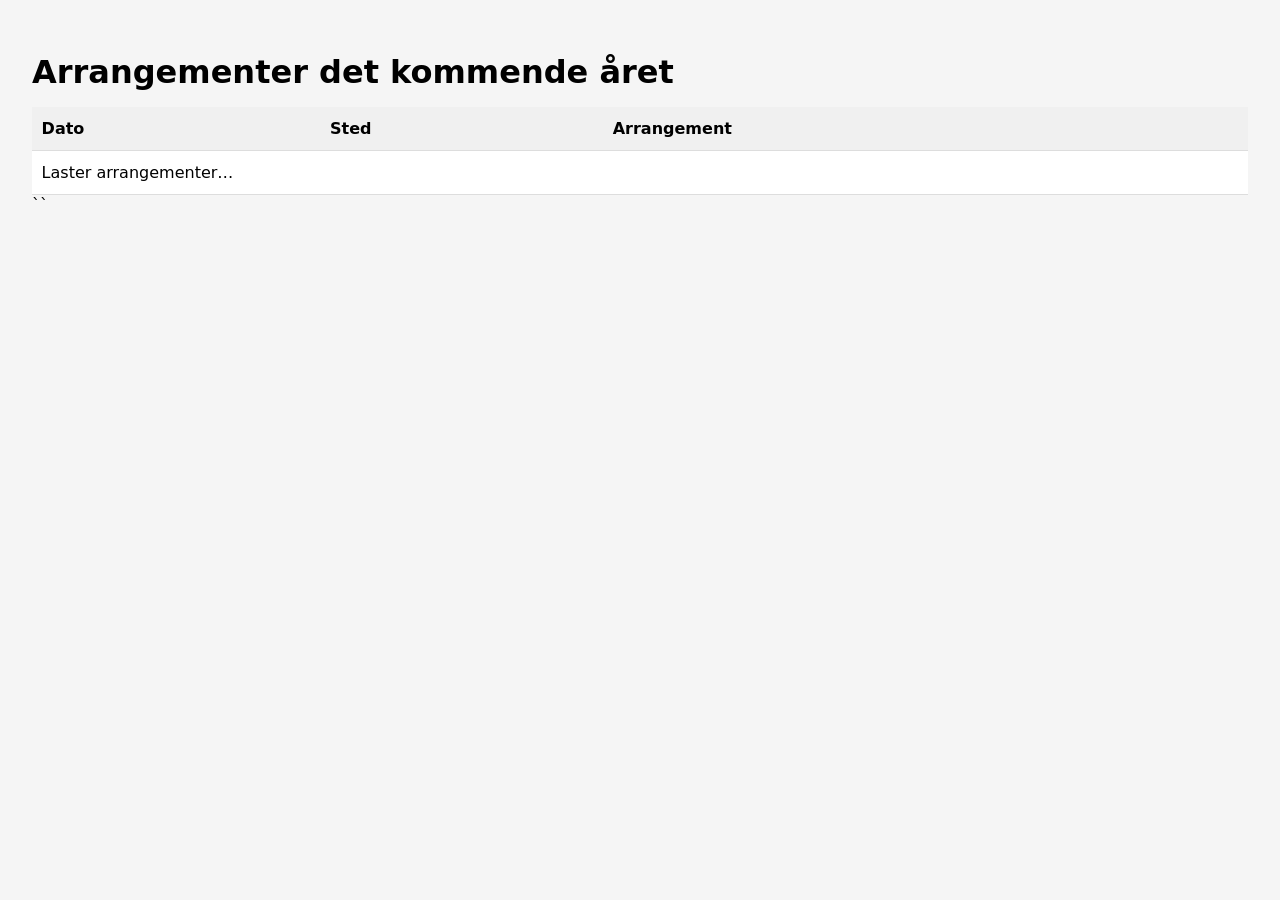
==== index.html @ edc4bcc3 "Update index.html" ====
<!DOCTYPE html>
<html lang="nb">
<head>
<meta charset="UTF-8">
<title>Arrangementer det kommende året</title>
<meta name="viewport" content="width=device-width, initial-scale=1">

<style>
body{
  font-family: system-ui, sans-serif;
  background:#f5f5f5;
  padding:2rem;
  margin:0;
}
h1{margin-bottom:1rem;}

table{
  width:100%;
  border-collapse:collapse;
  background:#fff;
}
th,td{
  padding:.75rem .6rem;
  border-bottom:1px solid #ddd;
  text-align:left;
  vertical-align:top;
}
th{background:#f0f0f0;}

tbody tr:hover{
  background:#eef3ef;
  cursor:pointer;
}

.year{
  font-size:.8rem;
  color:#555;
}

/* Mobil */
@media(max-width:700px){
  body{padding:1rem;}
  table,thead,tbody,tr,td{display:block;}
  thead{display:none;}
  tbody tr{
    margin-bottom:1rem;
    padding:.75rem;
    border-radius:10px;
    box-shadow:0 2px 8px rgba(0,0,0,.06);
  }
  td{border:none;padding:.3rem 0;}
  td::before{
    content:attr(data-label);
    display:block;
    font-size:.7rem;
    font-weight:600;
    text-transform:uppercase;
    color:#666;
  }
}
</style>
</head>

<body>

<h1>Arrangementer det kommende året</h1>

<table>
<thead>
<tr>
  <th>Dato</th>
  <th>Sted</th>
  <th>Arrangement</th>
</tr>
</thead>
<tbody id="arrangementer">
<tr><td colspan="3">Laster arrangementer…</td></tr>
</tbody>
</table>

<script>
/* =====================================================
   HULPFUNCTIES
   ===================================================== */
const MONTHS={
  januar:0,februar:1,mars:2,april:3,mai:4,juni:5,
  juli:6,august:7,september:8,oktober:9,november:10,desember:11
};

function strip(html){
  const d=document.createElement("div");
  d.innerHTML=html||"";
  return d.textContent.trim();
}

function today(){
  const d=new Date();
  d.setHours(0,0,0,0);
  return d;
}

function formatDato(d){
  const mnd=["januar","februar","mars","april","mai","juni",
             "juli","august","september","oktober","november","desember"];
  return `
    ${d.getDate()}. ${mnd[d.getMonth()]}
    <div class="year">${d.getFullYear()}</div>
  `;
}

/* =====================================================
   MARKEDSDAGER – OORSPRONKELIJKE WERKENDE LOGICA
   ===================================================== */
function visArrangementer(events){
  const tbody=document.getElementById("arrangementer");
  tbody.innerHTML="";

  events.forEach(e=>{
    const tekst = strip(
      (e.title?.rendered||"")+" "+
      (e.excerpt?.rendered||"")+" "+
      (e.content?.rendered||"")
    );

    // Probeer datum te vinden, maar blokkeer nooit
    let d = (() => {
      const m = tekst.match(
        /(\d{1,2})\.\s*(januar|februar|mars|april|mai|juni|juli|august|september|oktober|november|desember)(?:\s*(\d{4}))?/i
      );
      if(!m) return today();

      let year = m[3] ? parseInt(m[3],10) : new Date().getFullYear();
      let dt = new Date(year, MONTHS[m[2].toLowerCase()], parseInt(m[1],10));
      if(!m[3] && dt < today()) dt.setFullYear(year+1);
      dt.setHours(0,0,0,0);
      return dt;
    })();

    const tr=document.createElement("tr");
    tr.onclick=()=>window.open(e.link,"_blank");
    tr.innerHTML=`
      <td data-label="Dato">${formatDato(d)}</td>
      <td data-label="Sted">${
        (e.class_list||[])
          .find(c=>c.startsWith("location-"))
          ?.replace("location-","")
          .replace(/-/g," ")
          .replace(/\b\w/g,l=>l.toUpperCase())
        || "Agder"
      }</td>
      <td data-label="Arrangement">
        <strong>${strip(e.title?.rendered)}</strong><br>
        ${strip(e.excerpt?.rendered)}
      </td>
    `;
    tbody.appendChild(tr);
  });

  if(!tbody.innerHTML){
    tbody.innerHTML =
      "<tr><td colspan='3'>Ingen kommende arrangementer funnet.</td></tr>";
  }
}

/* =====================================================
   JSONP LADEN (zoals vóór RSS)
   ===================================================== */
(function(){
  const s=document.createElement("script");
  s.src=
    "https://www.markedsdager.no/wp-json/wp/v2/event" +
    "?per_page=50&_jsonp=visArrangementer";
  document.body.appendChild(s);
})();
</script>

</body>
</html>
``
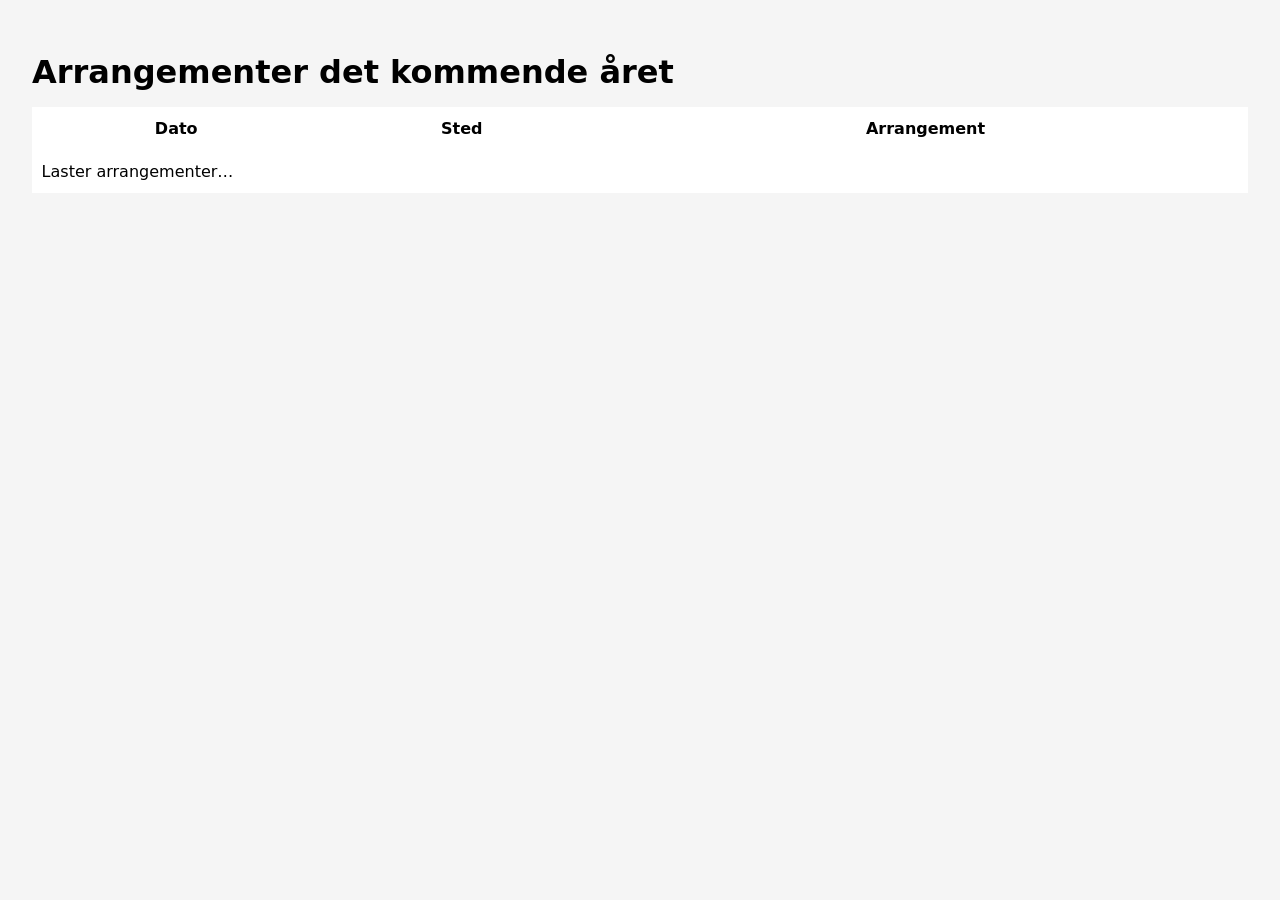
==== commit 205e1390: "Update index.html" ====
--- a/index.html
+++ b/index.html
@@ -6,56 +6,128 @@
 <meta name="viewport" content="width=device-width, initial-scale=1">
 
 <style>
+/* =====================
+   BASIS
+   ===================== */
 body{
   font-family: system-ui, sans-serif;
   background:#f5f5f5;
   padding:2rem;
   margin:0;
 }
+
+h1{
+  margin-bottom:1rem;
+}
 h1{margin-bottom:1rem;}
 
+/* =====================
+   TABEL (DESKTOP)
+   ===================== */
 table{
   width:100%;
   border-collapse:collapse;
+  background:#ffffff;
   background:#fff;
 }
+
+th, td{
+  padding:0.75rem 0.6rem;
 th,td{
   padding:.75rem .6rem;
   border-bottom:1px solid #ddd;
   text-align:left;
   vertical-align:top;
 }
+
+th{
+  background:#f0f0f0;
+}
 th{background:#f0f0f0;}
 
-tbody tr:hover{
-  background:#eef3ef;
-  cursor:pointer;
+tbody tr:nth-child(even){background:#f3f6f3;}
+tbody tr:nth-child(odd){background:#ffffff;}
+tbody tr:nth-child(odd){background:#fff;}
+
+tr.clickable{cursor:pointer;}
+tr.clickable:hover{background:#e8eee8;}
+
+tr.kommende-helg{
+  background:#dfeee2 !important;
+  border-left:6px solid #4d7c57;
+}
+
+.badge{
+  margin-left:.5rem;
+  padding:.2rem .5rem;
+  font-size:.7rem;
+  background:#4d7c57;
+  color:#fff;
+  border-radius:4px;
 }
 
 .year{
+  font-size:0.8rem;
   font-size:.8rem;
   color:#555;
 }
 
-/* Mobil */
+/* =====================
+   MOBIEL KAARTLAYOUT
+   ===================== */
+@media (max-width:700px){
+
+  body{
+    padding:1rem;
+  }
+
+  table, thead, tbody, tr, td{
+    display:block;
+  }
+/* ===== MOBIL ===== */
 @media(max-width:700px){
   body{padding:1rem;}
+
+  thead{
+    display:none;
+  }
   table,thead,tbody,tr,td{display:block;}
   thead{display:none;}
+
   tbody tr{
     margin-bottom:1rem;
+    padding:0.75rem;
     padding:.75rem;
-    border-radius:10px;
+    border-radius:12px;
     box-shadow:0 2px 8px rgba(0,0,0,.06);
   }
-  td{border:none;padding:.3rem 0;}
+
+  td{
+    border:none;
+    padding:0.3rem 0;
+    padding:.3rem 0;
+  }
+
   td::before{
     content:attr(data-label);
     display:block;
+    font-size:0.7rem;
+    text-transform:uppercase;
     font-size:.7rem;
     font-weight:600;
     text-transform:uppercase;
     color:#666;
+    margin-bottom:0.1rem;
+  }
+
+  td:first-child{
+    font-size:1rem;
+    font-weight:600;
+  }
+
+  .badge{
+    display:inline-block;
+    margin-top:0.3rem;
   }
 }
 </style>
@@ -66,114 +138,192 @@
 <h1>Arrangementer det kommende året</h1>
 
 <table>
-<thead>
-<tr>
-  <th>Dato</th>
-  <th>Sted</th>
-  <th>Arrangement</th>
-</tr>
-</thead>
-<tbody id="arrangementer">
-<tr><td colspan="3">Laster arrangementer…</td></tr>
-</tbody>
+  <thead>
+    <tr>
+      <th>Dato</th>
+      <th>Sted</th>
+      <th>Arrangement</th>
+    </tr>
+  </thead>
+  <tbody id="arrangementer">
+    <tr><td colspan="3">Laster arrangementer…</td></tr>
+  </tbody>
 </table>
 
 <script>
-/* =====================================================
-   HULPFUNCTIES
-   ===================================================== */
+const API =
+ "https://www.markedsdager.no/wp-json/wp/v2/event" +
+ "?eventcat=30&per_page=50&_jsonp=visArrangementer";
+
 const MONTHS={
   januar:0,februar:1,mars:2,april:3,mai:4,juni:5,
   juli:6,august:7,september:8,oktober:9,november:10,desember:11
 };
 
+const DAGINDEX={
+  søndag:0,mandag:1,tirsdag:2,onsdag:3,
+  torsdag:4,fredag:5,lørdag:6
+};
+
 function strip(html){
   const d=document.createElement("div");
-  d.innerHTML=html||"";
+  d.innerHTML=html;
   return d.textContent.trim();
 }
 
-function today(){
-  const d=new Date();
-  d.setHours(0,0,0,0);
-  return d;
+function finnType(tittel){
+  const t=tittel.toLowerCase();
+  if(t.includes("bondens marked")) return "bondens marked";
+  if(t.includes("høstmarked")) return "høstmarked";
+  if(t.includes("julemarked")) return "julemarked";
+  if(t.includes("fotballcup")) return "fotballcup";
+  return t;
+}
+
+function kapitaliserSted(sted){
+  return sted
+    .split(" ")
+    .map(o=>o.charAt(0).toUpperCase()+o.slice(1).toLowerCase())
+    .join(" ")
+    .replace(/\bOg\b/g,"og");
+}
+
+function finnSted(classes=[]){
+  const c=classes.find(x=>x.startsWith("location-"));
+  return c ? kapitaliserSted(c.replace("location-","").replace(/-/g," ")) : "";
 }
 
 function formatDato(d){
-  const mnd=["januar","februar","mars","april","mai","juni",
-             "juli","august","september","oktober","november","desember"];
+  const dager=["Søndag","Mandag","Tirsdag","Onsdag","Torsdag","Fredag","Lørdag"];
+  const mnd=["januar","februar","mars","april","mai","juni","juli","august","september","oktober","november","desember"];
+
   return `
-    ${d.getDate()}. ${mnd[d.getMonth()]}
+    ${dager[d.getDay()]} ${d.getDate()}. ${mnd[d.getMonth()]}
     <div class="year">${d.getFullYear()}</div>
   `;
-}
-
-/* =====================================================
-   MARKEDSDAGER – OORSPRONKELIJKE WERKENDE LOGICA
-   ===================================================== */
+function finnUkedag(text){
+  const m=text.toLowerCase().match(
+    /(søndag|mandag|tirsdag|onsdag|torsdag|fredag|lørdag)/
+  );
+  return m ? DAGINDEX[m[1]] : null;
+}
+
+function finnDato(text){
+  const m=text.toLowerCase().match(
+    /(\d{1,2})\.\s*(januar|februar|mars|april|mai|juni|juli|august|september|oktober|november|desember)(?:\s*(\d{4}))?/
+  );
+  if(!m) return null;
+
+  const dag=parseInt(m[1],10);
+  const aar=m[3]?parseInt(m[3],10):new Date().getFullYear();
+  let dato=new Date(aar,MONTHS[m[2]],dag);
+  if(!m[3] && dato<new Date()) dato=new Date(aar+1,MONTHS[m[2]],dag);
+
+  const idag=new Date();
+  idag.setHours(0,0,0,0);
+
+  if(!m[3] && dato<idag)
+    dato=new Date(aar+1,MONTHS[m[2]],dag);
+
+  return dato;
+}
+
+function kommendeHelg(d){
+  const idag=new Date(); idag.setHours(0,0,0,0);
+  const fredag=new Date(idag);
+  fredag.setDate(idag.getDate()+((5-idag.getDay()+7)%7));
+  const søndag=new Date(fredag); søndag.setDate(fredag.getDate()+2);
+  const i=new Date(); i.setHours(0,0,0,0);
+  const fredag=new Date(i);
+  fredag.setDate(i.getDate()+((5-i.getDay()+7)%7));
+  const søndag=new Date(fredag);
+  søndag.setDate(fredag.getDate()+2);
+  return d>=fredag && d<=søndag;
+}
+
+function formatDato(d){
+  const dager=["Søndag","Mandag","Tirsdag","Onsdag","Torsdag","Fredag","Lørdag"];
+  const mnd=["januar","februar","mars","april","mai","juni","juli","august","september","oktober","november","desember"];
+  return `
+    ${dager[d.getDay()]} ${d.getDate()}. ${mnd[d.getMonth()]}
+    <div class="year">${d.getFullYear()}</div>
+  `;
+}
+
 function visArrangementer(events){
   const tbody=document.getElementById("arrangementer");
   tbody.innerHTML="";
 
-  events.forEach(e=>{
-    const tekst = strip(
-      (e.title?.rendered||"")+" "+
-      (e.excerpt?.rendered||"")+" "+
-      (e.content?.rendered||"")
-    );
-
-    // Probeer datum te vinden, maar blokkeer nooit
-    let d = (() => {
-      const m = tekst.match(
-        /(\d{1,2})\.\s*(januar|februar|mars|april|mai|juni|juli|august|september|oktober|november|desember)(?:\s*(\d{4}))?/i
+  const idag=new Date(); idag.setHours(0,0,0,0);
+  const ettAar=new Date(idag); ettAar.setFullYear(idag.getFullYear()+1);
+  const ettAar=new Date(idag);
+  ettAar.setFullYear(idag.getFullYear()+1);
+
+  const brukt=new Set();
+
+  events
+    .map(e=>{
+      const tekst=strip(e.title.rendered+" "+e.excerpt.rendered+" "+e.content.rendered);
+      const tekst=strip(
+        e.title.rendered+" "+
+        e.excerpt.rendered+" "+
+        e.content.rendered
       );
-      if(!m) return today();
-
-      let year = m[3] ? parseInt(m[3],10) : new Date().getFullYear();
-      let dt = new Date(year, MONTHS[m[2].toLowerCase()], parseInt(m[1],10));
-      if(!m[3] && dt < today()) dt.setFullYear(year+1);
-      dt.setHours(0,0,0,0);
-      return dt;
-    })();
-
-    const tr=document.createElement("tr");
-    tr.onclick=()=>window.open(e.link,"_blank");
-    tr.innerHTML=`
-      <td data-label="Dato">${formatDato(d)}</td>
-      <td data-label="Sted">${
-        (e.class_list||[])
-          .find(c=>c.startsWith("location-"))
-          ?.replace("location-","")
-          .replace(/-/g," ")
-          .replace(/\b\w/g,l=>l.toUpperCase())
-        || "Agder"
-      }</td>
-      <td data-label="Arrangement">
-        <strong>${strip(e.title?.rendered)}</strong><br>
-        ${strip(e.excerpt?.rendered)}
-      </td>
-    `;
-    tbody.appendChild(tr);
-  });
+
+      const dato=finnDato(tekst);
+      if(!dato || dato<idag || dato>ettAar) return null;
+
+      const sted=finnSted(e.class_list);
+      const ukedag=finnUkedag(tekst);
+      if(ukedag!==null && ukedag!==dato.getDay())
+        return null;
+
+      const tittel=strip(e.title.rendered);
+      const type=finnType(tittel);
+      const sted=(e.class_list||[])
+        .find(c=>c.startsWith("location-"))
+        ?.replace("location-","")
+        .replace(/-/g," ")
+        .replace(/\b\w/g,l=>l.toUpperCase()) || "";
+
+      const nøkkel=`${dato.toDateString()}|${sted}|${type}`;
+      const nøkkel=`${dato.toDateString()}|${sted}|${tittel}`;
+      if(brukt.has(nøkkel)) return null;
+      brukt.add(nøkkel);
+
+      return {dato, sted, tittel, tekst:strip(e.excerpt.rendered), link:e.link};
+      return {dato,sted,tittel,tekst:strip(e.excerpt.rendered),link:e.link};
+    })
+    .filter(Boolean)
+    .sort((a,b)=>a.dato-b.dato)
+    .forEach(a=>{
+      const tr=document.createElement("tr");
+      tr.className="clickable";
+      if(kommendeHelg(a.dato)) tr.classList.add("kommende-helg");
+      tr.onclick=()=>window.open(a.link,"_blank");
+
+      tr.innerHTML=`
+        <td data-label="Dato">
+          ${formatDato(a.dato)}
+          ${kommendeHelg(a.dato) ? "<span class='badge'>Kommende helg</span>" : ""}
+        </td>
+        <td data-label="Sted">${a.sted}</td>
+        <td data-label="Arrangement">
+          <strong>${a.tittel}</strong><br>${a.tekst}
+        </td>
+      `;
+      tbody.appendChild(tr);
+    });
 
   if(!tbody.innerHTML){
-    tbody.innerHTML =
-      "<tr><td colspan='3'>Ingen kommende arrangementer funnet.</td></tr>";
-  }
-}
-
-/* =====================================================
-   JSONP LADEN (zoals vóór RSS)
-   ===================================================== */
-(function(){
-  const s=document.createElement("script");
-  s.src=
-    "https://www.markedsdager.no/wp-json/wp/v2/event" +
-    "?per_page=50&_jsonp=visArrangementer";
-  document.body.appendChild(s);
-})();
+    tbody.innerHTML="<tr><td colspan='3'>Ingen kommende arrangementer funnet.</td></tr>";
+  }
+}
+
+const s=document.createElement("script");
+s.src=API;
+document.body.appendChild(s);
 </script>
 
 </body>
 </html>
-``
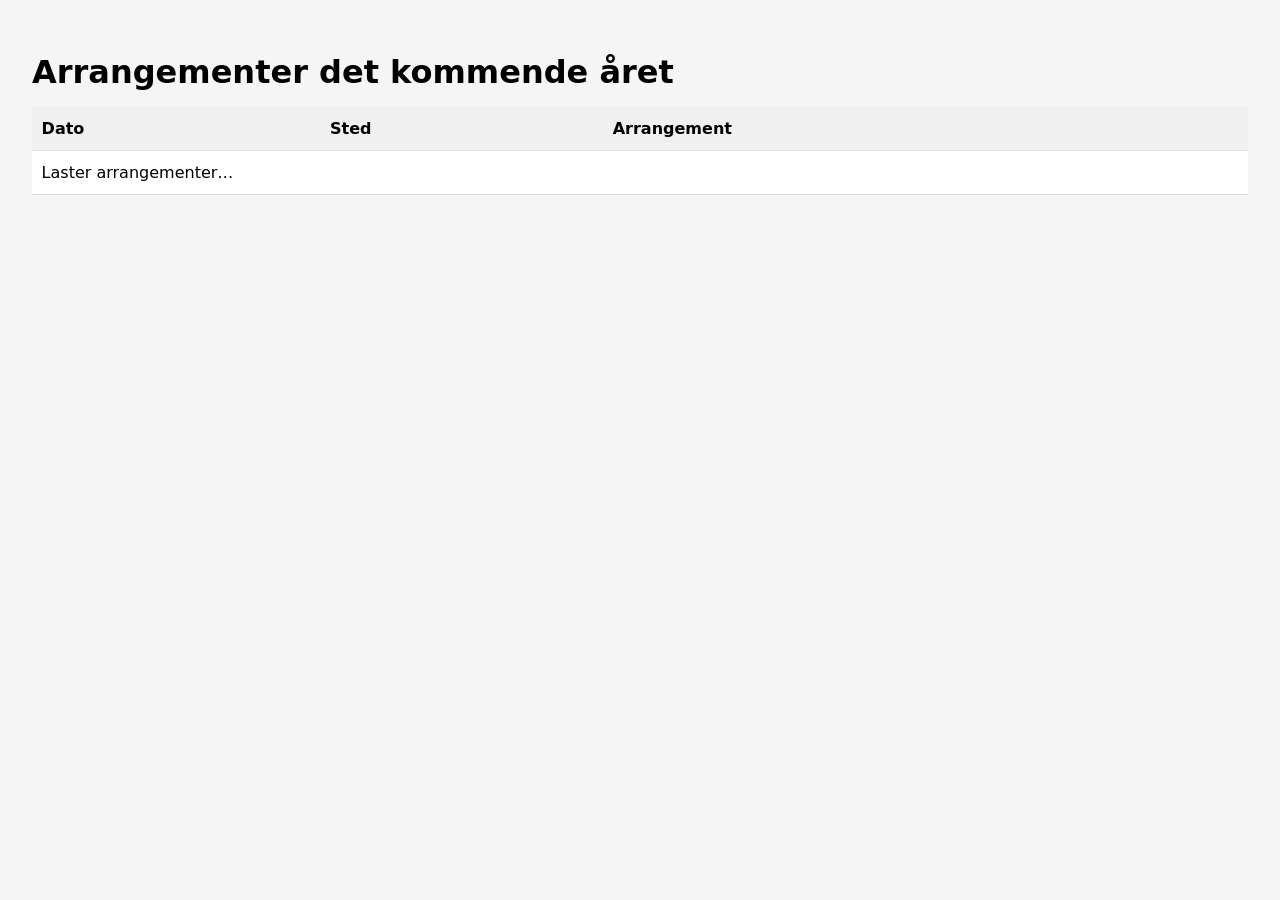
==== commit d101bcf2: "Update index.html" ====
--- a/index.html
+++ b/index.html
@@ -6,9 +6,6 @@
 <meta name="viewport" content="width=device-width, initial-scale=1">
 
 <style>
-/* =====================
-   BASIS
-   ===================== */
 body{
   font-family: system-ui, sans-serif;
   background:#f5f5f5;
@@ -16,23 +13,14 @@
   margin:0;
 }
 
-h1{
-  margin-bottom:1rem;
-}
 h1{margin-bottom:1rem;}
 
-/* =====================
-   TABEL (DESKTOP)
-   ===================== */
 table{
   width:100%;
   border-collapse:collapse;
-  background:#ffffff;
   background:#fff;
 }
 
-th, td{
-  padding:0.75rem 0.6rem;
 th,td{
   padding:.75rem .6rem;
   border-bottom:1px solid #ddd;
@@ -40,13 +28,9 @@
   vertical-align:top;
 }
 
-th{
-  background:#f0f0f0;
-}
 th{background:#f0f0f0;}
 
 tbody tr:nth-child(even){background:#f3f6f3;}
-tbody tr:nth-child(odd){background:#ffffff;}
 tbody tr:nth-child(odd){background:#fff;}
 
 tr.clickable{cursor:pointer;}
@@ -67,36 +51,20 @@
 }
 
 .year{
-  font-size:0.8rem;
   font-size:.8rem;
   color:#555;
 }
 
-/* =====================
-   MOBIEL KAARTLAYOUT
-   ===================== */
-@media (max-width:700px){
-
-  body{
-    padding:1rem;
-  }
-
-  table, thead, tbody, tr, td{
-    display:block;
-  }
 /* ===== MOBIL ===== */
+/* === MOBIL === */
 @media(max-width:700px){
   body{padding:1rem;}
 
-  thead{
-    display:none;
-  }
   table,thead,tbody,tr,td{display:block;}
   thead{display:none;}
 
   tbody tr{
     margin-bottom:1rem;
-    padding:0.75rem;
     padding:.75rem;
     border-radius:12px;
     box-shadow:0 2px 8px rgba(0,0,0,.06);
@@ -104,30 +72,16 @@
 
   td{
     border:none;
-    padding:0.3rem 0;
     padding:.3rem 0;
   }
 
   td::before{
     content:attr(data-label);
     display:block;
-    font-size:0.7rem;
-    text-transform:uppercase;
     font-size:.7rem;
     font-weight:600;
     text-transform:uppercase;
     color:#666;
-    margin-bottom:0.1rem;
-  }
-
-  td:first-child{
-    font-size:1rem;
-    font-weight:600;
-  }
-
-  .badge{
-    display:inline-block;
-    margin-top:0.3rem;
   }
 }
 </style>
@@ -171,36 +125,6 @@
   return d.textContent.trim();
 }
 
-function finnType(tittel){
-  const t=tittel.toLowerCase();
-  if(t.includes("bondens marked")) return "bondens marked";
-  if(t.includes("høstmarked")) return "høstmarked";
-  if(t.includes("julemarked")) return "julemarked";
-  if(t.includes("fotballcup")) return "fotballcup";
-  return t;
-}
-
-function kapitaliserSted(sted){
-  return sted
-    .split(" ")
-    .map(o=>o.charAt(0).toUpperCase()+o.slice(1).toLowerCase())
-    .join(" ")
-    .replace(/\bOg\b/g,"og");
-}
-
-function finnSted(classes=[]){
-  const c=classes.find(x=>x.startsWith("location-"));
-  return c ? kapitaliserSted(c.replace("location-","").replace(/-/g," ")) : "";
-}
-
-function formatDato(d){
-  const dager=["Søndag","Mandag","Tirsdag","Onsdag","Torsdag","Fredag","Lørdag"];
-  const mnd=["januar","februar","mars","april","mai","juni","juli","august","september","oktober","november","desember"];
-
-  return `
-    ${dager[d.getDay()]} ${d.getDate()}. ${mnd[d.getMonth()]}
-    <div class="year">${d.getFullYear()}</div>
-  `;
 function finnUkedag(text){
   const m=text.toLowerCase().match(
     /(søndag|mandag|tirsdag|onsdag|torsdag|fredag|lørdag)/
@@ -208,6 +132,7 @@
   return m ? DAGINDEX[m[1]] : null;
 }
 
+/* --- enkel dato --- */
 function finnDato(text){
   const m=text.toLowerCase().match(
     /(\d{1,2})\.\s*(januar|februar|mars|april|mai|juni|juli|august|september|oktober|november|desember)(?:\s*(\d{4}))?/
@@ -217,22 +142,51 @@
   const dag=parseInt(m[1],10);
   const aar=m[3]?parseInt(m[3],10):new Date().getFullYear();
   let dato=new Date(aar,MONTHS[m[2]],dag);
-  if(!m[3] && dato<new Date()) dato=new Date(aar+1,MONTHS[m[2]],dag);
 
   const idag=new Date();
   idag.setHours(0,0,0,0);
 
+  const idag=new Date(); idag.setHours(0,0,0,0);
   if(!m[3] && dato<idag)
     dato=new Date(aar+1,MONTHS[m[2]],dag);
 
   return dato;
 }
 
+/* --- datum of range --- */
+function finnDatoEllerRange(text){
+  const t=text.toLowerCase();
+
+  const r=t.match(
+    /(\d{1,2})\.\s*[–-]\s*(\d{1,2})\.\s*
+    (januar|februar|mars|april|mai|juni|juli|august|september|oktober|november|desember)
+    (?:\s*(\d{4}))?/x
+  );
+
+  const idag=new Date(); idag.setHours(0,0,0,0);
+
+  if(r){
+    const d1=parseInt(r[1],10);
+    const d2=parseInt(r[2],10);
+    const m=MONTHS[r[3]];
+    let y=r[4]?parseInt(r[4],10):idag.getFullYear();
+
+    let start=new Date(y,m,d1);
+    let end=new Date(y,m,d2);
+
+    if(!r[4] && end<idag){
+      start=new Date(y+1,m,d1);
+      end=new Date(y+1,m,d2);
+    }
+
+    return {start,end,isRange:true};
+  }
+
+  const enkel=finnDato(text);
+  return enkel ? {start:enkel,end:enkel,isRange:false} : null;
+}
+
 function kommendeHelg(d){
-  const idag=new Date(); idag.setHours(0,0,0,0);
-  const fredag=new Date(idag);
-  fredag.setDate(idag.getDate()+((5-idag.getDay()+7)%7));
-  const søndag=new Date(fredag); søndag.setDate(fredag.getDate()+2);
   const i=new Date(); i.setHours(0,0,0,0);
   const fredag=new Date(i);
   fredag.setDate(i.getDate()+((5-i.getDay()+7)%7));
@@ -242,11 +196,29 @@
 }
 
 function formatDato(d){
+function formatDatoRange(start,end){
   const dager=["Søndag","Mandag","Tirsdag","Onsdag","Torsdag","Fredag","Lørdag"];
   const mnd=["januar","februar","mars","april","mai","juni","juli","august","september","oktober","november","desember"];
+
+  if(start.getTime()===end.getTime()){
+    return `
+      ${dager[start.getDay()]} ${start.getDate()}. ${mnd[start.getMonth()]}
+      <div class="year">${start.getFullYear()}</div>
+    `;
+  }
+
+  if(start.getMonth()===end.getMonth()){
+    return `
+      ${start.getDate()}.–${end.getDate()}. ${mnd[start.getMonth()]}
+      <div class="year">${start.getFullYear()}</div>
+    `;
+  }
+
   return `
     ${dager[d.getDay()]} ${d.getDate()}. ${mnd[d.getMonth()]}
     <div class="year">${d.getFullYear()}</div>
+    ${start.getDate()}. ${mnd[start.getMonth()]} – ${end.getDate()}. ${mnd[end.getMonth()]}
+    <div class="year">${start.getFullYear()}</div>
   `;
 }
 
@@ -255,7 +227,6 @@
   tbody.innerHTML="";
 
   const idag=new Date(); idag.setHours(0,0,0,0);
-  const ettAar=new Date(idag); ettAar.setFullYear(idag.getFullYear()+1);
   const ettAar=new Date(idag);
   ettAar.setFullYear(idag.getFullYear()+1);
 
@@ -263,7 +234,6 @@
 
   events
     .map(e=>{
-      const tekst=strip(e.title.rendered+" "+e.excerpt.rendered+" "+e.content.rendered);
       const tekst=strip(
         e.title.rendered+" "+
         e.excerpt.rendered+" "+
@@ -272,40 +242,47 @@
 
       const dato=finnDato(tekst);
       if(!dato || dato<idag || dato>ettAar) return null;
-
-      const sted=finnSted(e.class_list);
+      const periode=finnDatoEllerRange(tekst);
+      if(!periode) return null;
+
+      const {start,end,isRange}=periode;
+      if(end<idag || start>ettAar) return null;
+
       const ukedag=finnUkedag(tekst);
       if(ukedag!==null && ukedag!==dato.getDay())
+      if(!isRange && ukedag!==null && ukedag!==start.getDay())
         return null;
 
       const tittel=strip(e.title.rendered);
-      const type=finnType(tittel);
       const sted=(e.class_list||[])
         .find(c=>c.startsWith("location-"))
         ?.replace("location-","")
         .replace(/-/g," ")
         .replace(/\b\w/g,l=>l.toUpperCase()) || "";
 
-      const nøkkel=`${dato.toDateString()}|${sted}|${type}`;
       const nøkkel=`${dato.toDateString()}|${sted}|${tittel}`;
+      const nøkkel=`${start.toDateString()}|${end.toDateString()}|${sted}|${tittel}`;
       if(brukt.has(nøkkel)) return null;
       brukt.add(nøkkel);
 
-      return {dato, sted, tittel, tekst:strip(e.excerpt.rendered), link:e.link};
       return {dato,sted,tittel,tekst:strip(e.excerpt.rendered),link:e.link};
+      return {start,end,isRange,sted,tittel,tekst:strip(e.excerpt.rendered),link:e.link};
     })
     .filter(Boolean)
     .sort((a,b)=>a.dato-b.dato)
+    .sort((a,b)=>a.start-b.start)
     .forEach(a=>{
       const tr=document.createElement("tr");
       tr.className="clickable";
       if(kommendeHelg(a.dato)) tr.classList.add("kommende-helg");
+      if(!a.isRange && kommendeHelg(a.start)) tr.classList.add("kommende-helg");
       tr.onclick=()=>window.open(a.link,"_blank");
 
       tr.innerHTML=`
         <td data-label="Dato">
           ${formatDato(a.dato)}
           ${kommendeHelg(a.dato) ? "<span class='badge'>Kommende helg</span>" : ""}
+          ${formatDatoRange(a.start,a.end)}
         </td>
         <td data-label="Sted">${a.sted}</td>
         <td data-label="Arrangement">
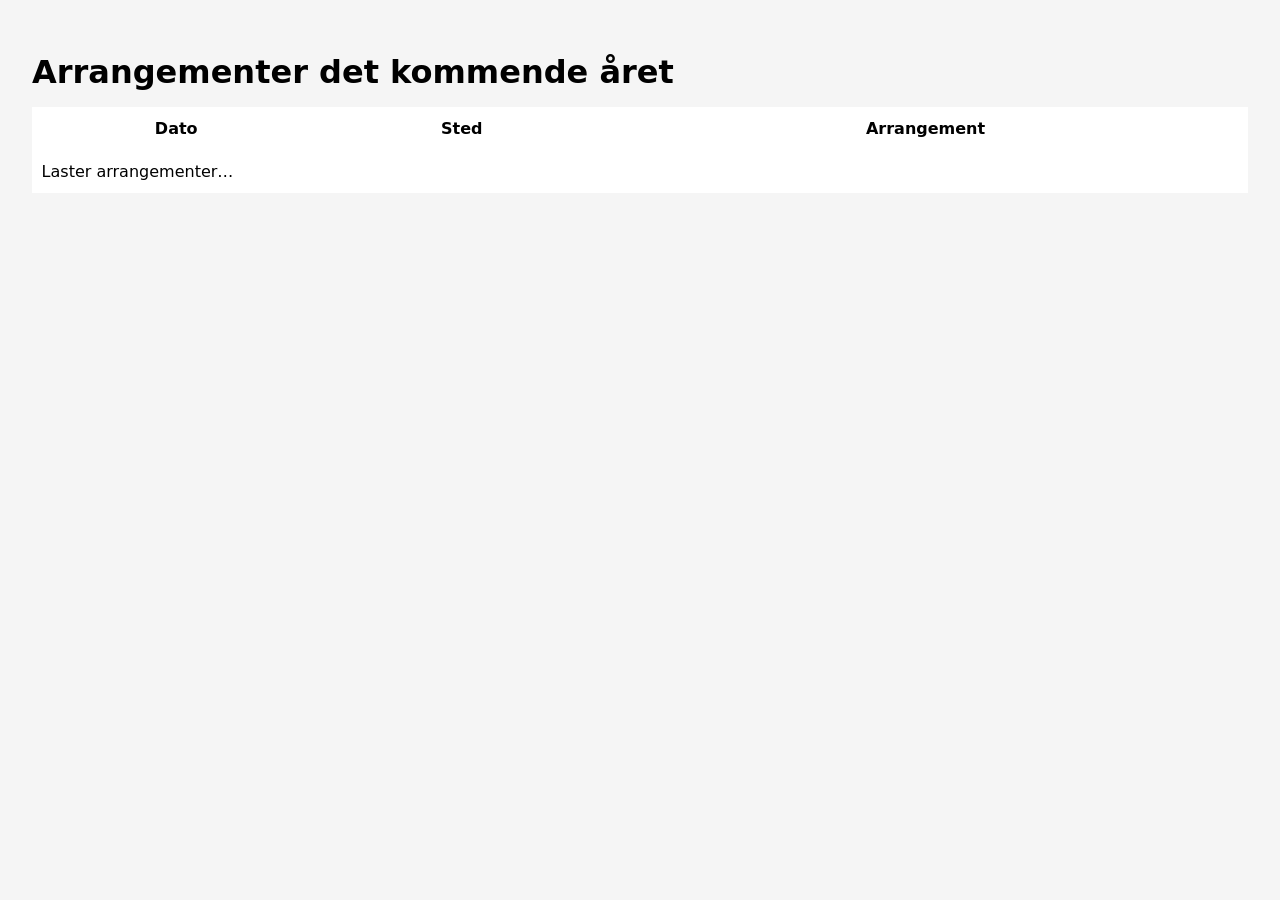
==== commit b67dbee2: "Update index.html" ====
--- a/index.html
+++ b/index.html
@@ -6,6 +6,9 @@
 <meta name="viewport" content="width=device-width, initial-scale=1">
 
 <style>
+/* =====================
+   BASIS
+   ===================== */
 body{
   font-family: system-ui, sans-serif;
   background:#f5f5f5;
@@ -13,14 +16,23 @@
   margin:0;
 }
 
+h1{
+  margin-bottom:1rem;
+}
 h1{margin-bottom:1rem;}
 
+/* =====================
+   TABEL (DESKTOP)
+   ===================== */
 table{
   width:100%;
   border-collapse:collapse;
+  background:#ffffff;
   background:#fff;
 }
 
+th, td{
+  padding:0.75rem 0.6rem;
 th,td{
   padding:.75rem .6rem;
   border-bottom:1px solid #ddd;
@@ -28,9 +40,13 @@
   vertical-align:top;
 }
 
+th{
+  background:#f0f0f0;
+}
 th{background:#f0f0f0;}
 
 tbody tr:nth-child(even){background:#f3f6f3;}
+tbody tr:nth-child(odd){background:#ffffff;}
 tbody tr:nth-child(odd){background:#fff;}
 
 tr.clickable{cursor:pointer;}
@@ -51,20 +67,36 @@
 }
 
 .year{
+  font-size:0.8rem;
   font-size:.8rem;
   color:#555;
 }
 
+/* =====================
+   MOBIEL KAARTLAYOUT
+   ===================== */
+@media (max-width:700px){
+
+  body{
+    padding:1rem;
+  }
+
+  table, thead, tbody, tr, td{
+    display:block;
+  }
 /* ===== MOBIL ===== */
-/* === MOBIL === */
 @media(max-width:700px){
   body{padding:1rem;}
 
+  thead{
+    display:none;
+  }
   table,thead,tbody,tr,td{display:block;}
   thead{display:none;}
 
   tbody tr{
     margin-bottom:1rem;
+    padding:0.75rem;
     padding:.75rem;
     border-radius:12px;
     box-shadow:0 2px 8px rgba(0,0,0,.06);
@@ -72,16 +104,30 @@
 
   td{
     border:none;
+    padding:0.3rem 0;
     padding:.3rem 0;
   }
 
   td::before{
     content:attr(data-label);
     display:block;
+    font-size:0.7rem;
+    text-transform:uppercase;
     font-size:.7rem;
     font-weight:600;
     text-transform:uppercase;
     color:#666;
+    margin-bottom:0.1rem;
+  }
+
+  td:first-child{
+    font-size:1rem;
+    font-weight:600;
+  }
+
+  .badge{
+    display:inline-block;
+    margin-top:0.3rem;
   }
 }
 </style>
@@ -125,6 +171,36 @@
   return d.textContent.trim();
 }
 
+function finnType(tittel){
+  const t=tittel.toLowerCase();
+  if(t.includes("bondens marked")) return "bondens marked";
+  if(t.includes("høstmarked")) return "høstmarked";
+  if(t.includes("julemarked")) return "julemarked";
+  if(t.includes("fotballcup")) return "fotballcup";
+  return t;
+}
+
+function kapitaliserSted(sted){
+  return sted
+    .split(" ")
+    .map(o=>o.charAt(0).toUpperCase()+o.slice(1).toLowerCase())
+    .join(" ")
+    .replace(/\bOg\b/g,"og");
+}
+
+function finnSted(classes=[]){
+  const c=classes.find(x=>x.startsWith("location-"));
+  return c ? kapitaliserSted(c.replace("location-","").replace(/-/g," ")) : "";
+}
+
+function formatDato(d){
+  const dager=["Søndag","Mandag","Tirsdag","Onsdag","Torsdag","Fredag","Lørdag"];
+  const mnd=["januar","februar","mars","april","mai","juni","juli","august","september","oktober","november","desember"];
+
+  return `
+    ${dager[d.getDay()]} ${d.getDate()}. ${mnd[d.getMonth()]}
+    <div class="year">${d.getFullYear()}</div>
+  `;
 function finnUkedag(text){
   const m=text.toLowerCase().match(
     /(søndag|mandag|tirsdag|onsdag|torsdag|fredag|lørdag)/
@@ -132,7 +208,6 @@
   return m ? DAGINDEX[m[1]] : null;
 }
 
-/* --- enkel dato --- */
 function finnDato(text){
   const m=text.toLowerCase().match(
     /(\d{1,2})\.\s*(januar|februar|mars|april|mai|juni|juli|august|september|oktober|november|desember)(?:\s*(\d{4}))?/
@@ -142,51 +217,22 @@
   const dag=parseInt(m[1],10);
   const aar=m[3]?parseInt(m[3],10):new Date().getFullYear();
   let dato=new Date(aar,MONTHS[m[2]],dag);
+  if(!m[3] && dato<new Date()) dato=new Date(aar+1,MONTHS[m[2]],dag);
 
   const idag=new Date();
   idag.setHours(0,0,0,0);
 
-  const idag=new Date(); idag.setHours(0,0,0,0);
   if(!m[3] && dato<idag)
     dato=new Date(aar+1,MONTHS[m[2]],dag);
 
   return dato;
 }
 
-/* --- datum of range --- */
-function finnDatoEllerRange(text){
-  const t=text.toLowerCase();
-
-  const r=t.match(
-    /(\d{1,2})\.\s*[–-]\s*(\d{1,2})\.\s*
-    (januar|februar|mars|april|mai|juni|juli|august|september|oktober|november|desember)
-    (?:\s*(\d{4}))?/x
-  );
-
+function kommendeHelg(d){
   const idag=new Date(); idag.setHours(0,0,0,0);
-
-  if(r){
-    const d1=parseInt(r[1],10);
-    const d2=parseInt(r[2],10);
-    const m=MONTHS[r[3]];
-    let y=r[4]?parseInt(r[4],10):idag.getFullYear();
-
-    let start=new Date(y,m,d1);
-    let end=new Date(y,m,d2);
-
-    if(!r[4] && end<idag){
-      start=new Date(y+1,m,d1);
-      end=new Date(y+1,m,d2);
-    }
-
-    return {start,end,isRange:true};
-  }
-
-  const enkel=finnDato(text);
-  return enkel ? {start:enkel,end:enkel,isRange:false} : null;
-}
-
-function kommendeHelg(d){
+  const fredag=new Date(idag);
+  fredag.setDate(idag.getDate()+((5-idag.getDay()+7)%7));
+  const søndag=new Date(fredag); søndag.setDate(fredag.getDate()+2);
   const i=new Date(); i.setHours(0,0,0,0);
   const fredag=new Date(i);
   fredag.setDate(i.getDate()+((5-i.getDay()+7)%7));
@@ -196,29 +242,11 @@
 }
 
 function formatDato(d){
-function formatDatoRange(start,end){
   const dager=["Søndag","Mandag","Tirsdag","Onsdag","Torsdag","Fredag","Lørdag"];
   const mnd=["januar","februar","mars","april","mai","juni","juli","august","september","oktober","november","desember"];
-
-  if(start.getTime()===end.getTime()){
-    return `
-      ${dager[start.getDay()]} ${start.getDate()}. ${mnd[start.getMonth()]}
-      <div class="year">${start.getFullYear()}</div>
-    `;
-  }
-
-  if(start.getMonth()===end.getMonth()){
-    return `
-      ${start.getDate()}.–${end.getDate()}. ${mnd[start.getMonth()]}
-      <div class="year">${start.getFullYear()}</div>
-    `;
-  }
-
   return `
     ${dager[d.getDay()]} ${d.getDate()}. ${mnd[d.getMonth()]}
     <div class="year">${d.getFullYear()}</div>
-    ${start.getDate()}. ${mnd[start.getMonth()]} – ${end.getDate()}. ${mnd[end.getMonth()]}
-    <div class="year">${start.getFullYear()}</div>
   `;
 }
 
@@ -227,6 +255,7 @@
   tbody.innerHTML="";
 
   const idag=new Date(); idag.setHours(0,0,0,0);
+  const ettAar=new Date(idag); ettAar.setFullYear(idag.getFullYear()+1);
   const ettAar=new Date(idag);
   ettAar.setFullYear(idag.getFullYear()+1);
 
@@ -234,6 +263,7 @@
 
   events
     .map(e=>{
+      const tekst=strip(e.title.rendered+" "+e.excerpt.rendered+" "+e.content.rendered);
       const tekst=strip(
         e.title.rendered+" "+
         e.excerpt.rendered+" "+
@@ -242,47 +272,40 @@
 
       const dato=finnDato(tekst);
       if(!dato || dato<idag || dato>ettAar) return null;
-      const periode=finnDatoEllerRange(tekst);
-      if(!periode) return null;
-
-      const {start,end,isRange}=periode;
-      if(end<idag || start>ettAar) return null;
-
+
+      const sted=finnSted(e.class_list);
       const ukedag=finnUkedag(tekst);
       if(ukedag!==null && ukedag!==dato.getDay())
-      if(!isRange && ukedag!==null && ukedag!==start.getDay())
         return null;
 
       const tittel=strip(e.title.rendered);
+      const type=finnType(tittel);
       const sted=(e.class_list||[])
         .find(c=>c.startsWith("location-"))
         ?.replace("location-","")
         .replace(/-/g," ")
         .replace(/\b\w/g,l=>l.toUpperCase()) || "";
 
+      const nøkkel=`${dato.toDateString()}|${sted}|${type}`;
       const nøkkel=`${dato.toDateString()}|${sted}|${tittel}`;
-      const nøkkel=`${start.toDateString()}|${end.toDateString()}|${sted}|${tittel}`;
       if(brukt.has(nøkkel)) return null;
       brukt.add(nøkkel);
 
+      return {dato, sted, tittel, tekst:strip(e.excerpt.rendered), link:e.link};
       return {dato,sted,tittel,tekst:strip(e.excerpt.rendered),link:e.link};
-      return {start,end,isRange,sted,tittel,tekst:strip(e.excerpt.rendered),link:e.link};
     })
     .filter(Boolean)
     .sort((a,b)=>a.dato-b.dato)
-    .sort((a,b)=>a.start-b.start)
     .forEach(a=>{
       const tr=document.createElement("tr");
       tr.className="clickable";
       if(kommendeHelg(a.dato)) tr.classList.add("kommende-helg");
-      if(!a.isRange && kommendeHelg(a.start)) tr.classList.add("kommende-helg");
       tr.onclick=()=>window.open(a.link,"_blank");
 
       tr.innerHTML=`
         <td data-label="Dato">
           ${formatDato(a.dato)}
           ${kommendeHelg(a.dato) ? "<span class='badge'>Kommende helg</span>" : ""}
-          ${formatDatoRange(a.start,a.end)}
         </td>
         <td data-label="Sted">${a.sted}</td>
         <td data-label="Arrangement">
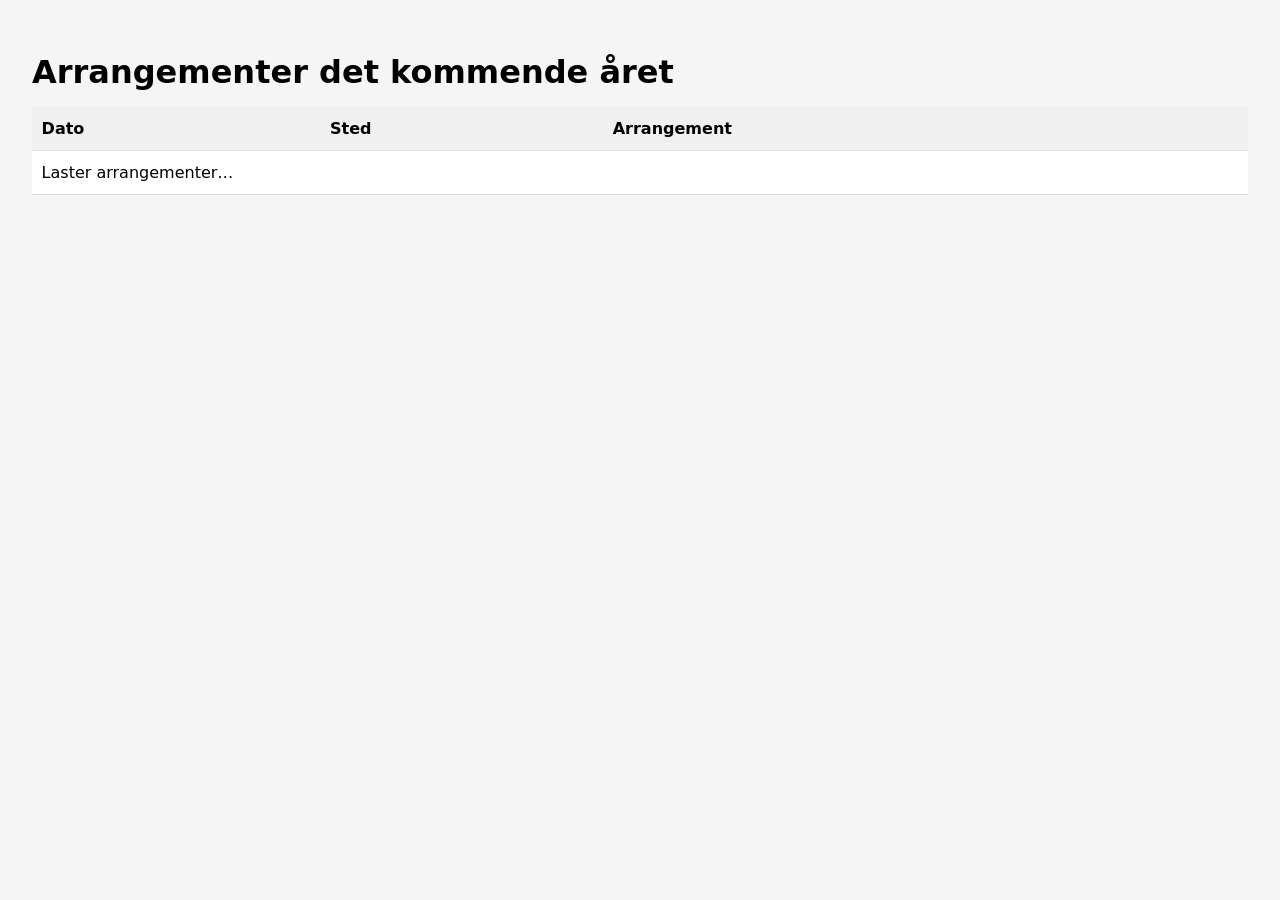
==== commit 8f381bd6: "Update index.html" ====
--- a/index.html
+++ b/index.html
@@ -6,9 +6,6 @@
 <meta name="viewport" content="width=device-width, initial-scale=1">
 
 <style>
-/* =====================
-   BASIS
-   ===================== */
 body{
   font-family: system-ui, sans-serif;
   background:#f5f5f5;
@@ -16,38 +13,25 @@
   margin:0;
 }
 
-h1{
-  margin-bottom:1rem;
-}
 h1{margin-bottom:1rem;}
 
-/* =====================
-   TABEL (DESKTOP)
-   ===================== */
 table{
   width:100%;
   border-collapse:collapse;
   background:#ffffff;
-  background:#fff;
-}
-
-th, td{
+}
+
+th,td{
   padding:0.75rem 0.6rem;
-th,td{
-  padding:.75rem .6rem;
   border-bottom:1px solid #ddd;
   text-align:left;
   vertical-align:top;
 }
 
-th{
-  background:#f0f0f0;
-}
 th{background:#f0f0f0;}
 
 tbody tr:nth-child(even){background:#f3f6f3;}
 tbody tr:nth-child(odd){background:#ffffff;}
-tbody tr:nth-child(odd){background:#fff;}
 
 tr.clickable{cursor:pointer;}
 tr.clickable:hover{background:#e8eee8;}
@@ -68,35 +52,17 @@
 
 .year{
   font-size:0.8rem;
-  font-size:.8rem;
   color:#555;
 }
 
-/* =====================
-   MOBIEL KAARTLAYOUT
-   ===================== */
-@media (max-width:700px){
-
-  body{
-    padding:1rem;
-  }
-
-  table, thead, tbody, tr, td{
-    display:block;
-  }
 /* ===== MOBIL ===== */
 @media(max-width:700px){
   body{padding:1rem;}
-
-  thead{
-    display:none;
-  }
   table,thead,tbody,tr,td{display:block;}
   thead{display:none;}
 
   tbody tr{
     margin-bottom:1rem;
-    padding:0.75rem;
     padding:.75rem;
     border-radius:12px;
     box-shadow:0 2px 8px rgba(0,0,0,.06);
@@ -104,30 +70,17 @@
 
   td{
     border:none;
-    padding:0.3rem 0;
     padding:.3rem 0;
   }
 
   td::before{
     content:attr(data-label);
     display:block;
-    font-size:0.7rem;
-    text-transform:uppercase;
     font-size:.7rem;
     font-weight:600;
     text-transform:uppercase;
     color:#666;
-    margin-bottom:0.1rem;
-  }
-
-  td:first-child{
-    font-size:1rem;
-    font-weight:600;
-  }
-
-  .badge{
-    display:inline-block;
-    margin-top:0.3rem;
+    margin-bottom:.1rem;
   }
 }
 </style>
@@ -171,36 +124,6 @@
   return d.textContent.trim();
 }
 
-function finnType(tittel){
-  const t=tittel.toLowerCase();
-  if(t.includes("bondens marked")) return "bondens marked";
-  if(t.includes("høstmarked")) return "høstmarked";
-  if(t.includes("julemarked")) return "julemarked";
-  if(t.includes("fotballcup")) return "fotballcup";
-  return t;
-}
-
-function kapitaliserSted(sted){
-  return sted
-    .split(" ")
-    .map(o=>o.charAt(0).toUpperCase()+o.slice(1).toLowerCase())
-    .join(" ")
-    .replace(/\bOg\b/g,"og");
-}
-
-function finnSted(classes=[]){
-  const c=classes.find(x=>x.startsWith("location-"));
-  return c ? kapitaliserSted(c.replace("location-","").replace(/-/g," ")) : "";
-}
-
-function formatDato(d){
-  const dager=["Søndag","Mandag","Tirsdag","Onsdag","Torsdag","Fredag","Lørdag"];
-  const mnd=["januar","februar","mars","april","mai","juni","juli","august","september","oktober","november","desember"];
-
-  return `
-    ${dager[d.getDay()]} ${d.getDate()}. ${mnd[d.getMonth()]}
-    <div class="year">${d.getFullYear()}</div>
-  `;
 function finnUkedag(text){
   const m=text.toLowerCase().match(
     /(søndag|mandag|tirsdag|onsdag|torsdag|fredag|lørdag)/
@@ -208,6 +131,7 @@
   return m ? DAGINDEX[m[1]] : null;
 }
 
+/* enkel dato */
 function finnDato(text){
   const m=text.toLowerCase().match(
     /(\d{1,2})\.\s*(januar|februar|mars|april|mai|juni|juli|august|september|oktober|november|desember)(?:\s*(\d{4}))?/
@@ -217,22 +141,47 @@
   const dag=parseInt(m[1],10);
   const aar=m[3]?parseInt(m[3],10):new Date().getFullYear();
   let dato=new Date(aar,MONTHS[m[2]],dag);
-  if(!m[3] && dato<new Date()) dato=new Date(aar+1,MONTHS[m[2]],dag);
-
-  const idag=new Date();
-  idag.setHours(0,0,0,0);
-
+
+  const idag=new Date(); idag.setHours(0,0,0,0);
   if(!m[3] && dato<idag)
     dato=new Date(aar+1,MONTHS[m[2]],dag);
 
   return dato;
 }
 
+/* datum of datum-range */
+function finnDatoEllerRange(text){
+  const t=text.toLowerCase();
+
+  const r=t.match(
+    /(\d{1,2})\.\s*[–-]\s*(\d{1,2})\.\s*(januar|februar|mars|april|mai|juni|juli|august|september|oktober|november|desember)(?:\s*(\d{4}))?/
+  );
+
+  const idag=new Date(); idag.setHours(0,0,0,0);
+
+  if(r){
+    let start=new Date(
+      r[4]?parseInt(r[4],10):idag.getFullYear(),
+      MONTHS[r[3]], parseInt(r[1],10)
+    );
+    let end=new Date(
+      r[4]?parseInt(r[4],10):idag.getFullYear(),
+      MONTHS[r[3]], parseInt(r[2],10)
+    );
+
+    if(!r[4] && end<idag){
+      start=new Date(start.getFullYear()+1,start.getMonth(),start.getDate());
+      end=new Date(end.getFullYear()+1,end.getMonth(),end.getDate());
+    }
+
+    return {start,end,isRange:true};
+  }
+
+  const enkel=finnDato(text);
+  return enkel ? {start:enkel,end:enkel,isRange:false} : null;
+}
+
 function kommendeHelg(d){
-  const idag=new Date(); idag.setHours(0,0,0,0);
-  const fredag=new Date(idag);
-  fredag.setDate(idag.getDate()+((5-idag.getDay()+7)%7));
-  const søndag=new Date(fredag); søndag.setDate(fredag.getDate()+2);
   const i=new Date(); i.setHours(0,0,0,0);
   const fredag=new Date(i);
   fredag.setDate(i.getDate()+((5-i.getDay()+7)%7));
@@ -241,12 +190,27 @@
   return d>=fredag && d<=søndag;
 }
 
-function formatDato(d){
+function formatDatoRange(start,end){
   const dager=["Søndag","Mandag","Tirsdag","Onsdag","Torsdag","Fredag","Lørdag"];
   const mnd=["januar","februar","mars","april","mai","juni","juli","august","september","oktober","november","desember"];
+
+  if(start.getTime()===end.getTime()){
+    return `
+      ${dager[start.getDay()]} ${start.getDate()}. ${mnd[start.getMonth()]}
+      <div class="year">${start.getFullYear()}</div>
+    `;
+  }
+
+  if(start.getMonth()===end.getMonth()){
+    return `
+      ${start.getDate()}.–${end.getDate()}. ${mnd[start.getMonth()]}
+      <div class="year">${start.getFullYear()}</div>
+    `;
+  }
+
   return `
-    ${dager[d.getDay()]} ${d.getDate()}. ${mnd[d.getMonth()]}
-    <div class="year">${d.getFullYear()}</div>
+    ${start.getDate()}. ${mnd[start.getMonth()]} – ${end.getDate()}. ${mnd[end.getMonth()]}
+    <div class="year">${start.getFullYear()}</div>
   `;
 }
 
@@ -256,61 +220,46 @@
 
   const idag=new Date(); idag.setHours(0,0,0,0);
   const ettAar=new Date(idag); ettAar.setFullYear(idag.getFullYear()+1);
-  const ettAar=new Date(idag);
-  ettAar.setFullYear(idag.getFullYear()+1);
 
   const brukt=new Set();
 
   events
     .map(e=>{
       const tekst=strip(e.title.rendered+" "+e.excerpt.rendered+" "+e.content.rendered);
-      const tekst=strip(
-        e.title.rendered+" "+
-        e.excerpt.rendered+" "+
-        e.content.rendered
-      );
-
-      const dato=finnDato(tekst);
-      if(!dato || dato<idag || dato>ettAar) return null;
-
-      const sted=finnSted(e.class_list);
+      const periode=finnDatoEllerRange(tekst);
+      if(!periode) return null;
+
+      const {start,end,isRange}=periode;
+      if(end<idag || start>ettAar) return null;
+
       const ukedag=finnUkedag(tekst);
-      if(ukedag!==null && ukedag!==dato.getDay())
+      if(!isRange && ukedag!==null && ukedag!==start.getDay())
         return null;
 
       const tittel=strip(e.title.rendered);
-      const type=finnType(tittel);
       const sted=(e.class_list||[])
         .find(c=>c.startsWith("location-"))
-        ?.replace("location-","")
-        .replace(/-/g," ")
+        ?.replace("location-","").replace(/-/g," ")
         .replace(/\b\w/g,l=>l.toUpperCase()) || "";
 
-      const nøkkel=`${dato.toDateString()}|${sted}|${type}`;
-      const nøkkel=`${dato.toDateString()}|${sted}|${tittel}`;
+      const nøkkel=`${start}|${end}|${sted}|${tittel}`;
       if(brukt.has(nøkkel)) return null;
       brukt.add(nøkkel);
 
-      return {dato, sted, tittel, tekst:strip(e.excerpt.rendered), link:e.link};
-      return {dato,sted,tittel,tekst:strip(e.excerpt.rendered),link:e.link};
+      return {start,end,isRange,sted,tittel,tekst:strip(e.excerpt.rendered),link:e.link};
     })
     .filter(Boolean)
-    .sort((a,b)=>a.dato-b.dato)
+    .sort((a,b)=>a.start-b.start)
     .forEach(a=>{
       const tr=document.createElement("tr");
       tr.className="clickable";
-      if(kommendeHelg(a.dato)) tr.classList.add("kommende-helg");
+      if(!a.isRange && kommendeHelg(a.start)) tr.classList.add("kommende-helg");
       tr.onclick=()=>window.open(a.link,"_blank");
 
       tr.innerHTML=`
-        <td data-label="Dato">
-          ${formatDato(a.dato)}
-          ${kommendeHelg(a.dato) ? "<span class='badge'>Kommende helg</span>" : ""}
-        </td>
+        <td data-label="Dato">${formatDatoRange(a.start,a.end)}</td>
         <td data-label="Sted">${a.sted}</td>
-        <td data-label="Arrangement">
-          <strong>${a.tittel}</strong><br>${a.tekst}
-        </td>
+        <td data-label="Arrangement"><strong>${a.tittel}</strong><br>${a.tekst}</td>
       `;
       tbody.appendChild(tr);
     });
